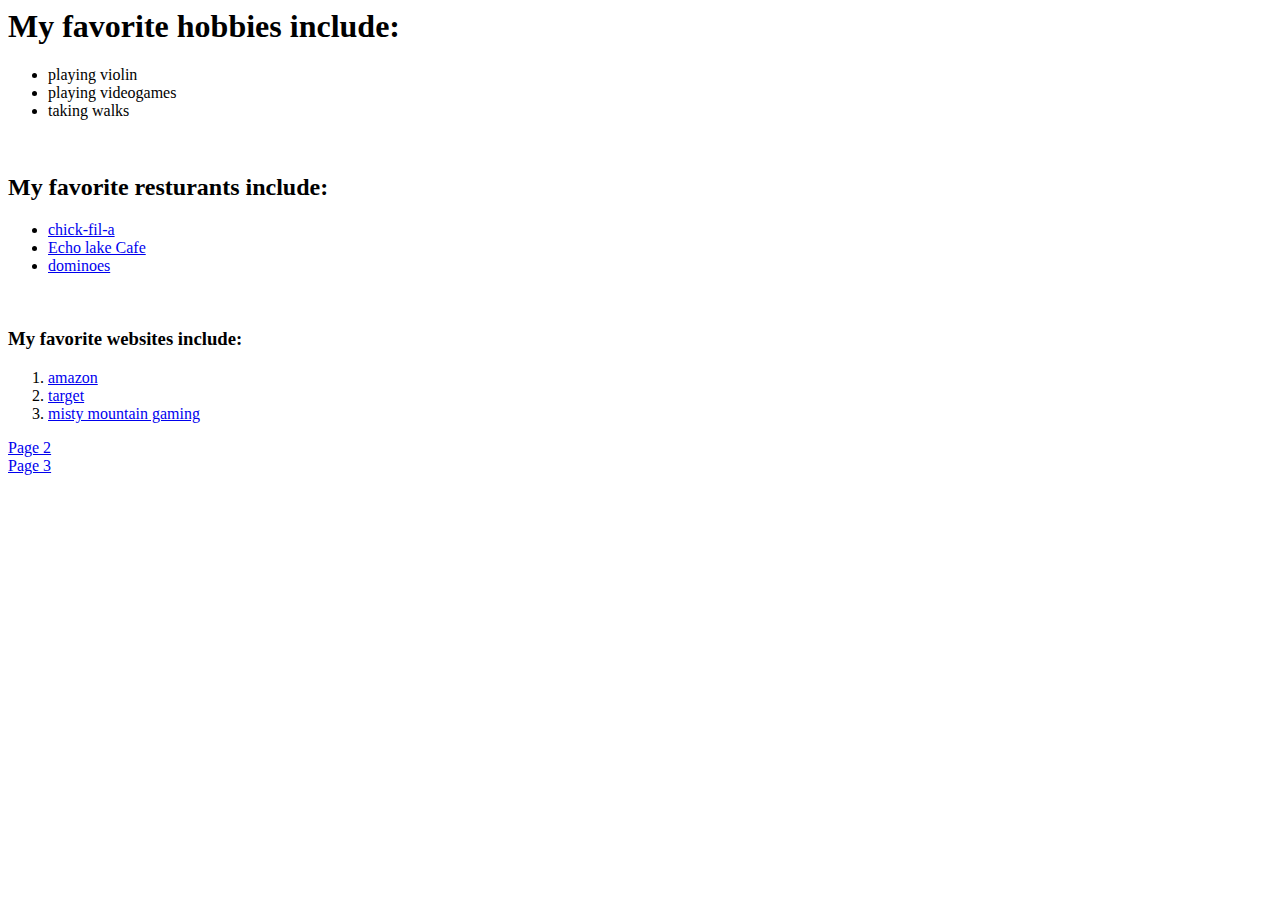
==== Homework 6/My website.html @ a2384e6c "added homework" ====
<html>
    <head>
        <title>My first page</title>
    </head>
    <body>
<h1>My favorite hobbies include:</h1>
<ul>
    <li>playing violin</li>
    <li>playing videogames</li>
    <li>taking walks</li>
</ul>
<br />
<h2>My favorite resturants include:</h2>
<ul>
<li><a href="https://www.google.com/url?sa=t&rct=j&q=&esrc=s&source=web&cd=&ved=2ahUKEwjlyM-n6b7zAhURuZ4KHdbMBYwQFnoECAsQAQ&url=https%3A%2F%2Fwww.chick-fil-a.com%2F&usg=AOvVaw0EPMkmvHbeKiejfTie9a-p" target="_new">chick-fil-a</a></li>
<li><a href="https://www.google.com/url?sa=t&rct=j&q=&esrc=s&source=web&cd=&cad=rja&uact=8&ved=2ahUKEwiF_cv16b7zAhUD6p4KHW3fAnIQFnoECAMQAQ&url=https%3A%2F%2Fwww.echolakecafe.com%2F&usg=AOvVaw3p5lerY4f4KdKpSViFP3gx" target="_new">Echo lake Cafe</a></li>
<li><a href="https://www.google.com/url?sa=t&rct=j&q=&esrc=s&source=web&cd=&ved=2ahUKEwi8xvv96r7zAhX9DjQIHRdPAbYQFnoECAcQAQ&url=https%3A%2F%2Fwww.dominos.com%2F&usg=AOvVaw0rgG89mv3Gu5MrTsFQ22uX" target="_new">dominoes</a></li>
</ul>
<br />
<h3>My favorite websites include:</h3>
<ol>
    <li><a href="https://www.google.com/aclk?sa=L&ai=DChcSEwje1OK67L7zAhVHIa0GHcwgDxIYABAAGgJwdg&ae=2&sig=AOD64_2qhXHsl0hnbBzz9JWORc737iDdjg&q&adurl&ved=2ahUKEwi-59q67L7zAhViJTQIHfNkBNsQ0Qx6BAgCEAE" target="_new">amazon</a></li>
    <li><a href="https://www.google.com/url?sa=t&rct=j&q=&esrc=s&source=web&cd=&ved=2ahUKEwjfjInj7L7zAhXZJjQIHffzBJIQFnoECA0QAQ&url=https%3A%2F%2Fwww.target.com%2F&usg=AOvVaw2P6J26MqEFjYJ5ivdk_MMr" target="_new">target</a></li>
    <li><a href="https://www.googleadservices.com/pagead/aclk?sa=L&ai=DChcSEwjmxIOT7b7zAhUjGH0KHVjwDY0YABADGgJwdg&ae=2&ohost=www.google.com&cid=CAESQOD2Fux4kcAUO-pYUoXaVZfCZkEn5yEBhgl7b-uITs73j_ayolNqoahu0KkbkiVzS7BCBkRc7kgE7tzELFmD_cw&sig=AOD64_2RaZ1XpVIXRxV4sSp6lkWMVVI7hw&q&adurl&ved=2ahUKEwieiPqS7b7zAhXXIDQIHcFRAfsQ0Qx6BAgFEAE" target="_new">misty mountain gaming</a></li>
</ol>

<a href="Second page.html">Page 2</a>
<br>
<a href="Third page.html">Page 3</a>
    </html>
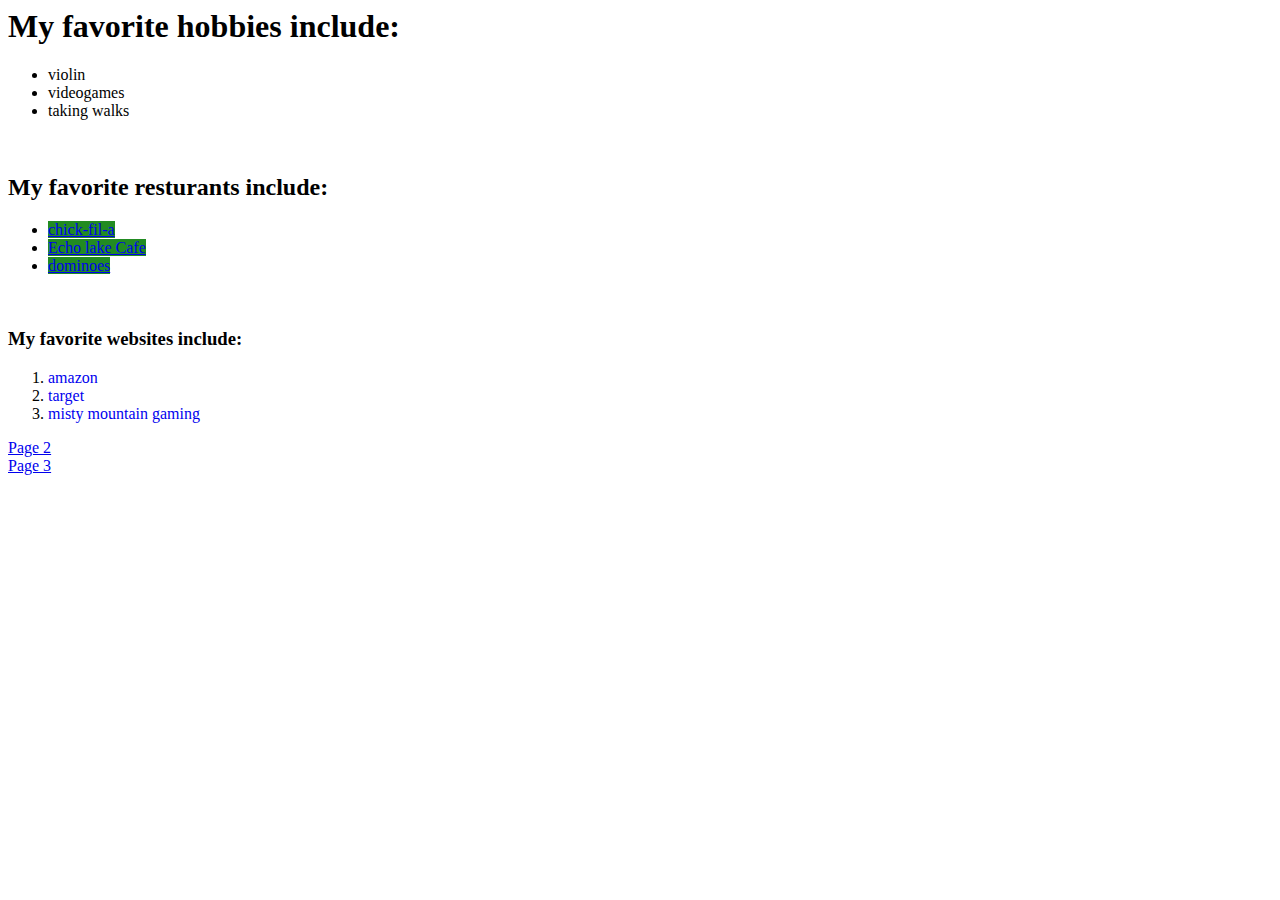
==== commit 42695b2a: "stuff" ====
--- a/Homework 6/My website.html
+++ b/Homework 6/My website.html
@@ -1,27 +1,31 @@
 <html>
     <head>
         <title>My first page</title>
+        <style>
+            span
+            {background-color: forestgreen;}
+        </style>
     </head>
     <body>
 <h1>My favorite hobbies include:</h1>
 <ul>
-    <li>playing violin</li>
-    <li>playing videogames</li>
+    <li>violin</li>
+    <li>videogames</li>
     <li>taking walks</li>
 </ul>
 <br />
 <h2>My favorite resturants include:</h2>
 <ul>
-<li><a href="https://www.google.com/url?sa=t&rct=j&q=&esrc=s&source=web&cd=&ved=2ahUKEwjlyM-n6b7zAhURuZ4KHdbMBYwQFnoECAsQAQ&url=https%3A%2F%2Fwww.chick-fil-a.com%2F&usg=AOvVaw0EPMkmvHbeKiejfTie9a-p" target="_new">chick-fil-a</a></li>
-<li><a href="https://www.google.com/url?sa=t&rct=j&q=&esrc=s&source=web&cd=&cad=rja&uact=8&ved=2ahUKEwiF_cv16b7zAhUD6p4KHW3fAnIQFnoECAMQAQ&url=https%3A%2F%2Fwww.echolakecafe.com%2F&usg=AOvVaw3p5lerY4f4KdKpSViFP3gx" target="_new">Echo lake Cafe</a></li>
-<li><a href="https://www.google.com/url?sa=t&rct=j&q=&esrc=s&source=web&cd=&ved=2ahUKEwi8xvv96r7zAhX9DjQIHRdPAbYQFnoECAcQAQ&url=https%3A%2F%2Fwww.dominos.com%2F&usg=AOvVaw0rgG89mv3Gu5MrTsFQ22uX" target="_new">dominoes</a></li>
+<li><span><a href="https://www.google.com/url?sa=t&rct=j&q=&esrc=s&source=web&cd=&ved=2ahUKEwjlyM-n6b7zAhURuZ4KHdbMBYwQFnoECAsQAQ&url=https%3A%2F%2Fwww.chick-fil-a.com%2F&usg=AOvVaw0EPMkmvHbeKiejfTie9a-p" target="_new">chick-fil-a</a></span></li>
+<li><span><a href="https://www.google.com/url?sa=t&rct=j&q=&esrc=s&source=web&cd=&cad=rja&uact=8&ved=2ahUKEwiF_cv16b7zAhUD6p4KHW3fAnIQFnoECAMQAQ&url=https%3A%2F%2Fwww.echolakecafe.com%2F&usg=AOvVaw3p5lerY4f4KdKpSViFP3gx" target="_new">Echo lake Cafe</a></span></li>
+<li><span><a href="https://www.google.com/url?sa=t&rct=j&q=&esrc=s&source=web&cd=&ved=2ahUKEwi8xvv96r7zAhX9DjQIHRdPAbYQFnoECAcQAQ&url=https%3A%2F%2Fwww.dominos.com%2F&usg=AOvVaw0rgG89mv3Gu5MrTsFQ22uX" target="_new">dominoes</a></span></li>
 </ul>
 <br />
 <h3>My favorite websites include:</h3>
 <ol>
-    <li><a href="https://www.google.com/aclk?sa=L&ai=DChcSEwje1OK67L7zAhVHIa0GHcwgDxIYABAAGgJwdg&ae=2&sig=AOD64_2qhXHsl0hnbBzz9JWORc737iDdjg&q&adurl&ved=2ahUKEwi-59q67L7zAhViJTQIHfNkBNsQ0Qx6BAgCEAE" target="_new">amazon</a></li>
-    <li><a href="https://www.google.com/url?sa=t&rct=j&q=&esrc=s&source=web&cd=&ved=2ahUKEwjfjInj7L7zAhXZJjQIHffzBJIQFnoECA0QAQ&url=https%3A%2F%2Fwww.target.com%2F&usg=AOvVaw2P6J26MqEFjYJ5ivdk_MMr" target="_new">target</a></li>
-    <li><a href="https://www.googleadservices.com/pagead/aclk?sa=L&ai=DChcSEwjmxIOT7b7zAhUjGH0KHVjwDY0YABADGgJwdg&ae=2&ohost=www.google.com&cid=CAESQOD2Fux4kcAUO-pYUoXaVZfCZkEn5yEBhgl7b-uITs73j_ayolNqoahu0KkbkiVzS7BCBkRc7kgE7tzELFmD_cw&sig=AOD64_2RaZ1XpVIXRxV4sSp6lkWMVVI7hw&q&adurl&ved=2ahUKEwieiPqS7b7zAhXXIDQIHcFRAfsQ0Qx6BAgFEAE" target="_new">misty mountain gaming</a></li>
+    <li><a href="https://www.google.com/aclk?sa=L&ai=DChcSEwje1OK67L7zAhVHIa0GHcwgDxIYABAAGgJwdg&ae=2&sig=AOD64_2qhXHsl0hnbBzz9JWORc737iDdjg&q&adurl&ved=2ahUKEwi-59q67L7zAhViJTQIHfNkBNsQ0Qx6BAgCEAE" style="text-decoration:none" target="_new">amazon</a></li>
+    <li><a href="https://www.google.com/url?sa=t&rct=j&q=&esrc=s&source=web&cd=&ved=2ahUKEwjfjInj7L7zAhXZJjQIHffzBJIQFnoECA0QAQ&url=https%3A%2F%2Fwww.target.com%2F&usg=AOvVaw2P6J26MqEFjYJ5ivdk_MMr" style="text-decoration:none" target="_new">target</a></li>
+    <li><a href="https://www.googleadservices.com/pagead/aclk?sa=L&ai=DChcSEwjmxIOT7b7zAhUjGH0KHVjwDY0YABADGgJwdg&ae=2&ohost=www.google.com&cid=CAESQOD2Fux4kcAUO-pYUoXaVZfCZkEn5yEBhgl7b-uITs73j_ayolNqoahu0KkbkiVzS7BCBkRc7kgE7tzELFmD_cw&sig=AOD64_2RaZ1XpVIXRxV4sSp6lkWMVVI7hw&q&adurl&ved=2ahUKEwieiPqS7b7zAhXXIDQIHcFRAfsQ0Qx6BAgFEAE" style="text-decoration:none" target="_new">misty mountain gaming</a></li>
 </ol>
 
 <a href="Second page.html">Page 2</a>
